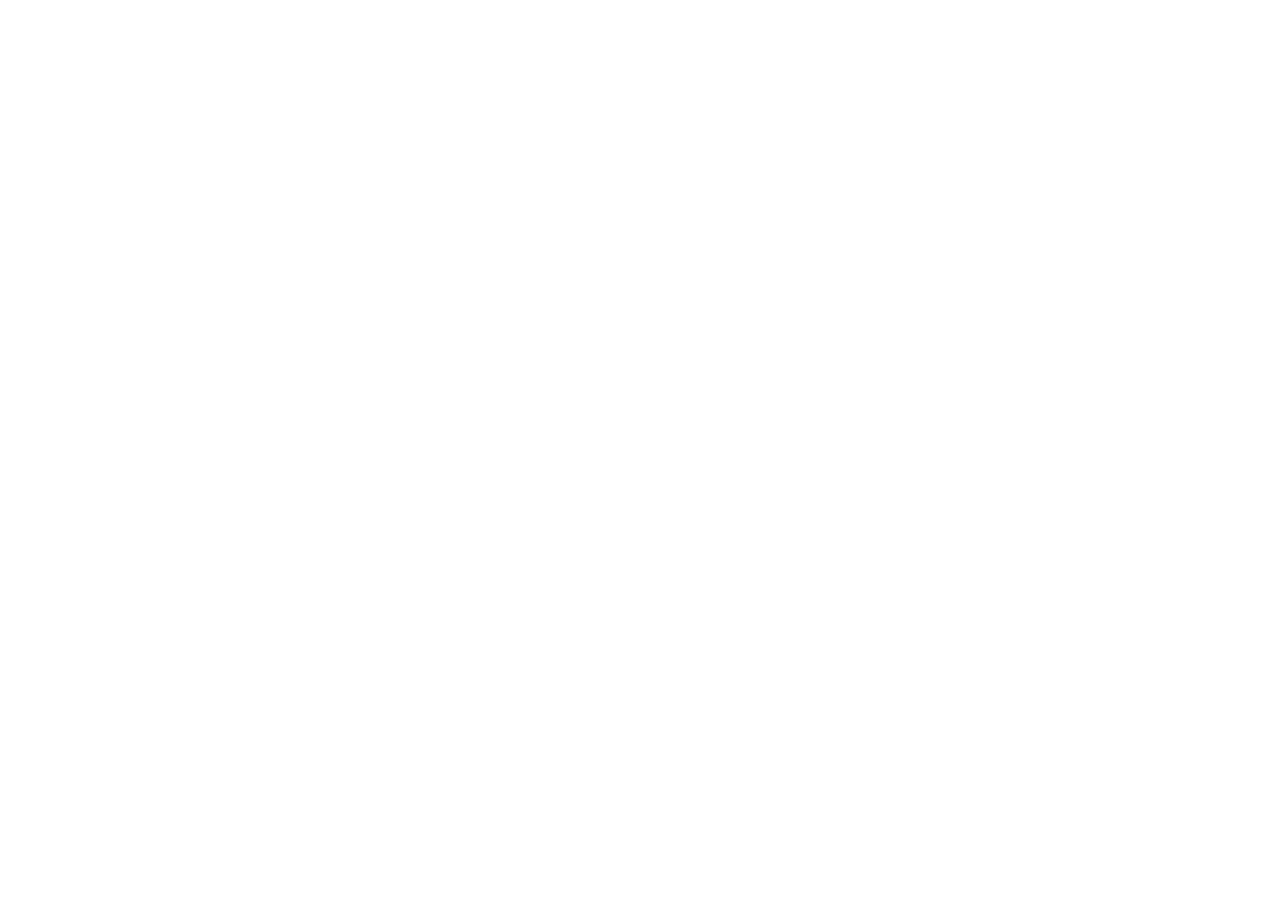
==== imagens-de-fundo/exercicio03/index.html @ 45816bfd "fiz novos exercicios" ====
<!DOCTYPE html>
<html lang="pt-br">
<head>
    <meta charset="UTF-8">
    <meta http-equiv="X-UA-Compatible" content="IE=edge">
    <meta name="viewport" content="width=device-width, initial-scale=1.0">
    <link rel="stylesheet" href="style.css">
    <title>Document</title>
</head>
<body>
    <div></div>
    <div></div>
    <div></div>
    <div></div>
</body>
</html>
---- imagens-de-fundo/exercicio03/style.css ----
@charset "UTF-8";

bo
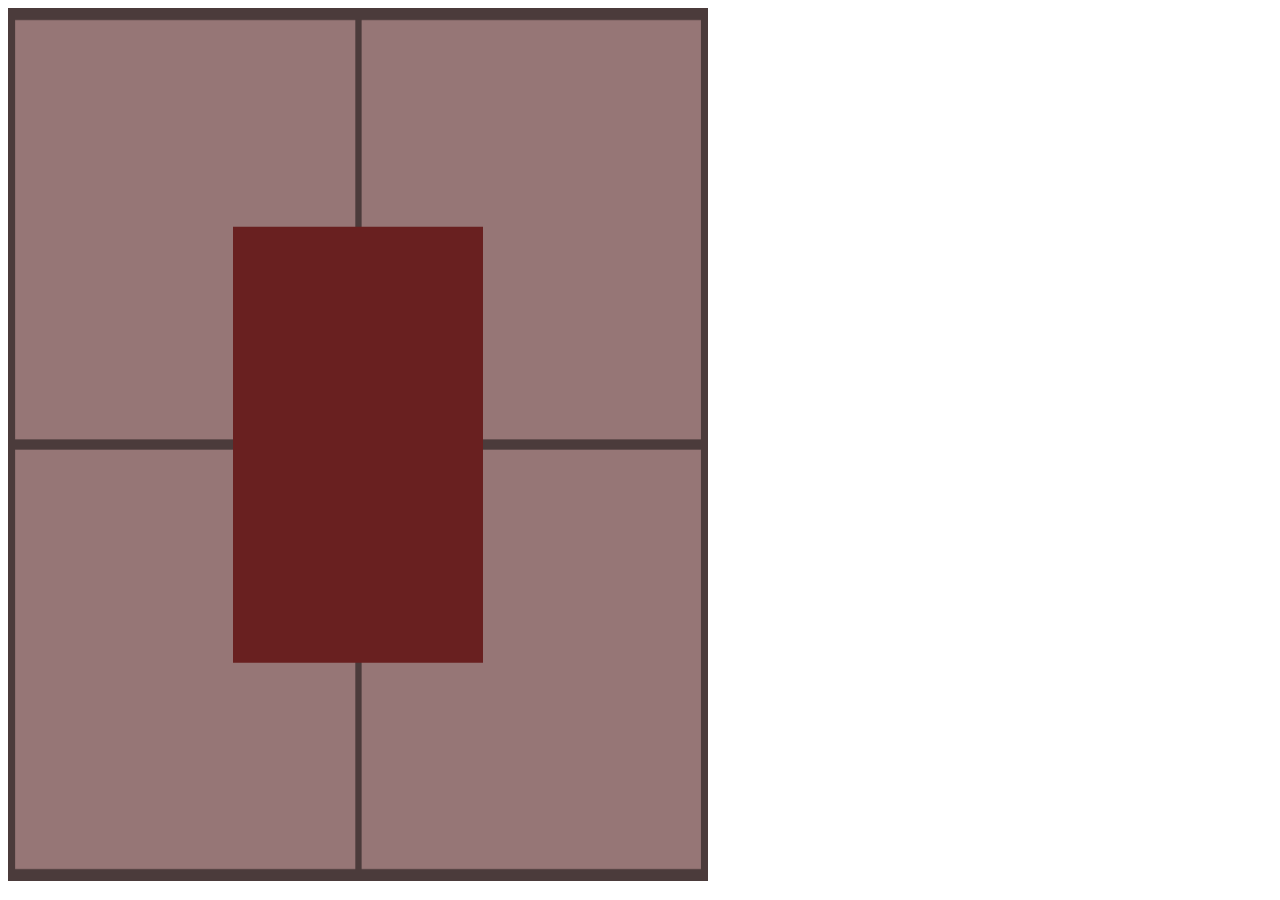
==== commit e0292cbb: "estudando" ====
--- a/imagens-de-fundo/exercicio03/index.html
+++ b/imagens-de-fundo/exercicio03/index.html
@@ -8,9 +8,8 @@
     <title>Document</title>
 </head>
 <body>
-    <div></div>
-    <div></div>
-    <div></div>
-    <div></div>
+    <div class="pai">
+        <div class="filho"></div>
+    </div>
 </body>
-</html>+</html>
--- a/imagens-de-fundo/exercicio03/style.css
+++ b/imagens-de-fundo/exercicio03/style.css
@@ -1,3 +1,23 @@
 @charset "UTF-8";
 
-bo+.pai {
+    background-color: rgb(150, 118, 118);
+    background-image: url(../img/target001.png);
+    width: 700px;
+    height: 97vh;
+    background-size: 100% 100%;
+    position: relative;
+    
+}
+
+.filho {
+    background-color: #692020;
+    width: 250px;
+    height: 50%;
+    position: absolute;
+    top: 50%;
+    left: 50%;
+
+    transform: translate(-50%, -50%);
+    
+}